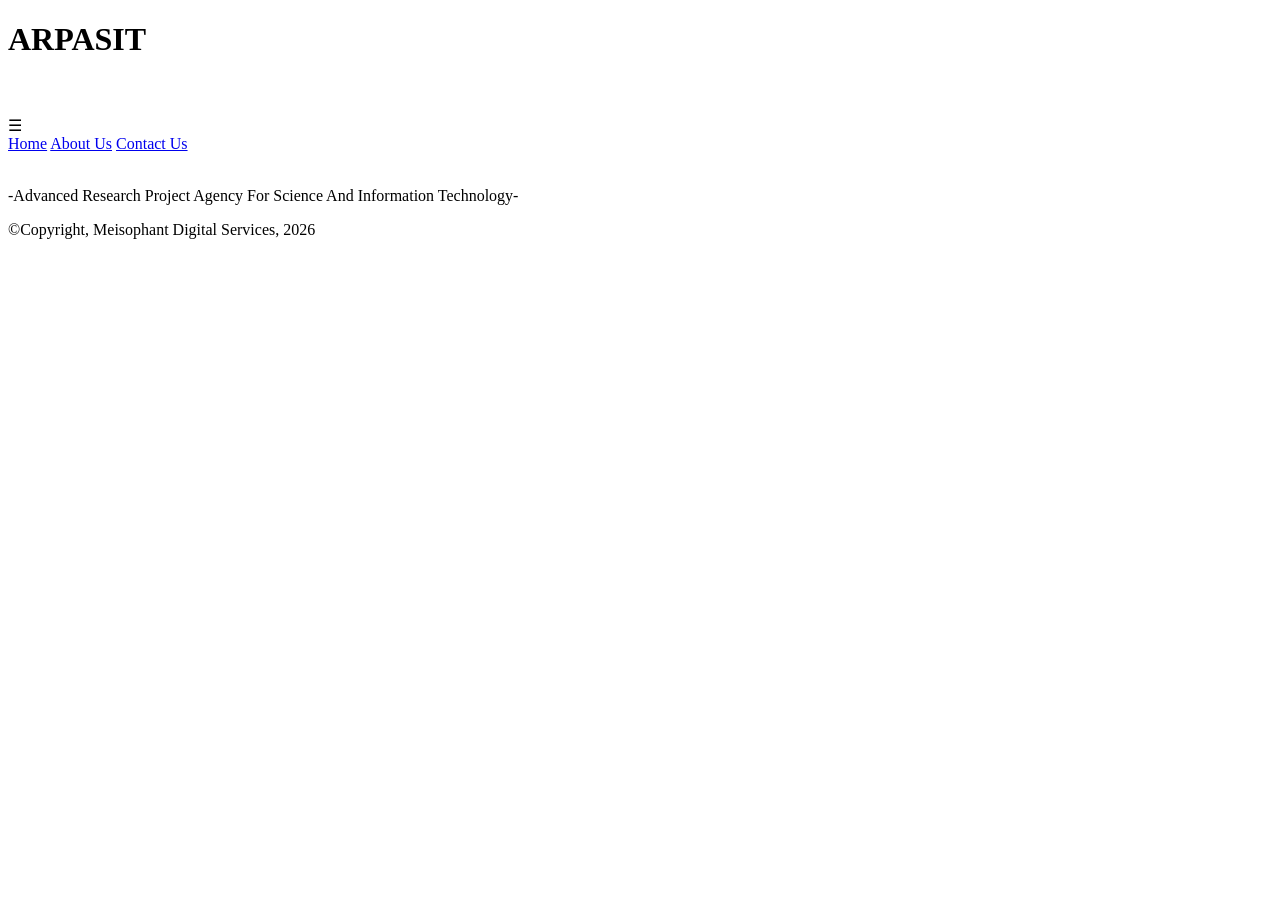
==== index.html @ 60334458 "Add files via upload" ====
<!DOCTYPE html>
<html lang="en">
<head>
    <meta charset="UTF-8">
    <meta name="viewport" content="width=device-width, initial-scale=1.0">
    <title>ARPASIT | Advanced Research Project Agency For Science And Information Technology</title>
    <link rel="stylesheet" href="./assets/css/style.css">
    <link rel="shortcut icon" href="./assets/images/favicon.png" type="image/x-icon">
</head>
<body>
    <header>
        <div class="header">
            <h1>
                ARPASIT
            </h1>
            <br><br>
            <div class="menu-btn" id="menuBtn">☰</div>
            <nav class="nav" id="navMenu">
                <a href="./">Home</a>
                <a href="./about-us/">About Us</a>
                <a href="./contact-us/">Contact Us</a>
            </nav>
        </div>
        <br>
        <p class="logo">
            -Advanced Research Project Agency For Science And Information Technology-
        </p>
    </header>
    <footer>
        &copy;Copyright, Meisophant Digital Services, 2026
    </footer>
    <script src="./assets/js/script.js"></script>
</body>
</html>
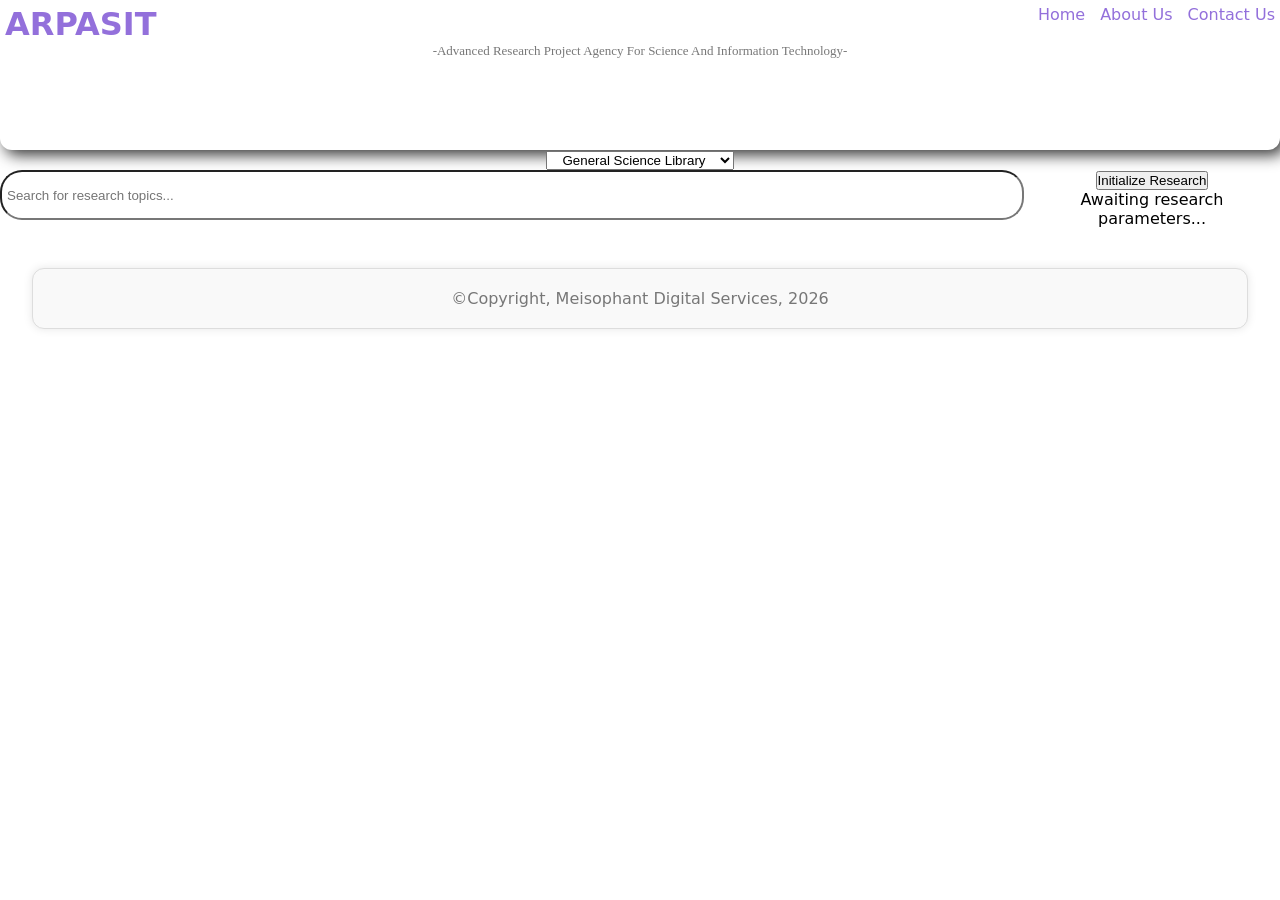
==== commit 1904b1a5: "Update index.html" ====
--- a/index.html
+++ b/index.html
@@ -10,10 +10,7 @@
 <body>
     <header>
         <div class="header">
-            <h1>
-                ARPASIT
-            </h1>
-            <br><br>
+            <h1>ARPASIT</h1>
             <div class="menu-btn" id="menuBtn">☰</div>
             <nav class="nav" id="navMenu">
                 <a href="./">Home</a>
@@ -21,14 +18,36 @@
                 <a href="./contact-us/">Contact Us</a>
             </nav>
         </div>
-        <br>
-        <p class="logo">
-            -Advanced Research Project Agency For Science And Information Technology-
-        </p>
+        <p class="logo">-Advanced Research Project Agency For Science And Information Technology-</p>
     </header>
+
+    <main class="research-section">
+        <div class="search-container">
+            <div class="agency-controls">
+                <select id="nasaDept">
+                    <option value="images">General Science Library</option>
+                    <option value="mars">Mars Rover Expedition</option>
+                    <option value="asteroids">Planetary Defense (NeoWs)</option>
+                </select>
+                <div class="search-bar">
+                    <input type="text" id="searchInput" placeholder="Search for research topics...">
+                    <button id="searchBtn">Initialize Research</button>
+                </div>
+            </div>
+        </div>
+
+        <!-- Result Output Area -->
+        <div id="resultsGrid" class="results-grid">
+            <div class="status-msg">Awaiting research parameters...</div>
+        </div>
+    </main>
+
     <footer>
         &copy;Copyright, Meisophant Digital Services, 2026
     </footer>
+
+    <!-- New Modular Scripts -->
+    <script src="./assets/js/nasa-logic.js"></script>
     <script src="./assets/js/script.js"></script>
 </body>
-</html>+</html>
--- a/assets/css/style.css
+++ b/assets/css/style.css
@@ -0,0 +1,183 @@
+:root{
+    --primary: white;
+    --theme: mediumpurple;
+    --dark-theme: rgb(127, 93, 193);
+    --meta: #777;
+}
+
+*{
+    margin: 0;
+    padding: 0;
+    box-sizing: border-box;
+    text-align: center;
+}
+
+body{
+    width: 100%;
+    font-family: system-ui, -apple-system, BlinkMacSystemFont, 'Segoe UI', Roboto, Oxygen, Ubuntu, Cantarell, 'Open Sans', 'Helvetica Neue', sans-serif;
+}
+
+header{
+    background: var(--primary);
+    width: 100%;
+    height: 150px;
+    border-bottom-left-radius: 12px;
+    border-bottom-right-radius: 12px;
+    transition: 5s;
+    justify-self: center;
+    padding: 5px;
+    box-shadow: 5px 5px 15px rgba(0, 0 ,0, 0.8);
+}
+
+.header{
+    display: flex;
+    justify-content: center;
+    text-align: center;
+    position: relative;
+    justify-content: space-between;
+    width: 100%;
+}
+
+header h1{
+    color: var(--theme);
+}
+
+.logo{
+    color: var(--meta);
+    font-family: fantasy;
+    font-size: small;
+}
+
+/* Overlay background */
+.nav-overlay {
+  position: fixed;
+  top: 0;
+  left: 0;
+  height: 100vh;
+  width: 100vw;
+  background: rgba(0,0,0,0.4);
+  -webkit-backdrop-filter: blur(5px);
+  backdrop-filter: blur(5px);
+  z-index: 8;
+  display: none;
+}
+
+.nav-overlay.show {
+  display: block;
+}
+
+/* Ensure nav appears above overlay */
+.nav {
+  z-index: 10;
+}
+
+.nav { display: flex; gap: 15px; }
+
+.nav a { 
+  color: mediumpurple; 
+  text-decoration: none; 
+  font-weight: 500;
+}
+
+.nav a:hover{
+    color: var(--meta);
+}
+
+.menu-btn { 
+  display: none; 
+  font-size: 28px; 
+  cursor: pointer;
+  color: var(--theme);
+}
+
+@media (max-width: 768px) {
+      .nav { 
+        display: none; 
+        flex-direction: column; 
+        background: var(--primary); 
+        position: absolute; 
+        top: 60px; 
+        right: 0; 
+        width: 200px; 
+        padding: 20px; 
+        border-radius: 8px; 
+        transition: 5s;
+        box-shadow: 5px 5px 15px rgba(0, 0 ,0, 0.8);
+    }
+      
+    .nav.show { 
+        display: flex; 
+    }
+
+      .menu-btn {
+         display: block; 
+        }
+}
+
+.padding{
+    padding: 90px;
+}
+
+.padding-2{
+    padding: 40px;
+}
+
+.contact{
+    margin: auto;
+    height: 100vh;
+    height: max-content;
+    width: calc(89%);
+    border-radius: 12px;
+    box-shadow: 5px 5px 15px rgba(0, 0 ,0, 0.8);
+    margin-left: auto;
+    margin-right: auto;
+    padding: 20px;
+}
+
+label{
+    float: left;
+    color: var(--meta);
+}
+
+input{
+    float: left;
+    width: 80%;
+    height: 50px;
+    border-radius: 22px;
+    text-align: left;
+    padding: 5px;
+    color: var(--theme);
+    border-color: var(--meta);
+}
+
+#msg{
+    height: 80px;
+}
+
+.submit{
+    margin-left: auto;
+    margin-right: auto;
+    float: unset;
+    color: var(--primary);
+    background-color: var(--theme);
+    text-align: center;
+    border-color: transparent;
+    transition: 1s;
+}
+
+.submit:hover{
+    background-color: var(--dark-theme);
+}
+
+footer{
+     color: #777;
+     margin: 40px auto;
+     padding: 20px;
+     background-color: #f9f9f9;
+     border: 1px solid #ddd;
+     box-shadow: 0 0 10px rgba(0,0,0,.1);
+     border-radius: 12px;
+     width: calc(100% - 5%);
+     text-align: center;
+     transition: 1.5s;
+}
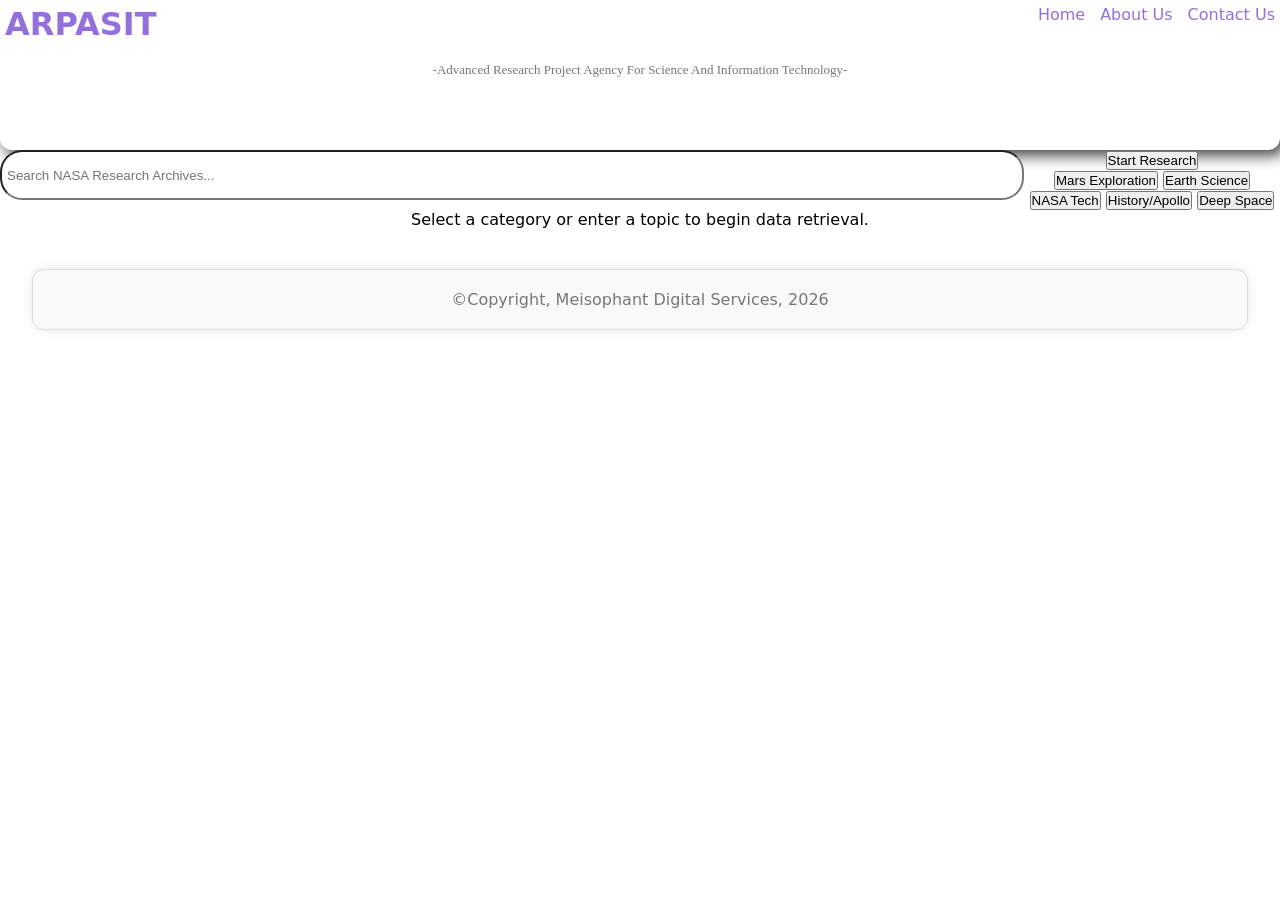
==== commit bf8abefa: "Update index.html" ====
--- a/index.html
+++ b/index.html
@@ -11,6 +11,7 @@
     <header>
         <div class="header">
             <h1>ARPASIT</h1>
+            <br><br>
             <div class="menu-btn" id="menuBtn">☰</div>
             <nav class="nav" id="navMenu">
                 <a href="./">Home</a>
@@ -18,27 +19,30 @@
                 <a href="./contact-us/">Contact Us</a>
             </nav>
         </div>
-        <p class="logo">-Advanced Research Project Agency For Science And Information Technology-</p>
+        <br>
+        <p class="logo">
+            -Advanced Research Project Agency For Science And Information Technology-
+        </p>
     </header>
 
-    <main class="research-section">
+    <main class="research-portal">
         <div class="search-container">
-            <div class="agency-controls">
-                <select id="nasaDept">
-                    <option value="images">General Science Library</option>
-                    <option value="mars">Mars Rover Expedition</option>
-                    <option value="asteroids">Planetary Defense (NeoWs)</option>
-                </select>
-                <div class="search-bar">
-                    <input type="text" id="searchInput" placeholder="Search for research topics...">
-                    <button id="searchBtn">Initialize Research</button>
-                </div>
+            <div class="search-box">
+                <input type="text" id="searchInput" placeholder="Search NASA Research Archives...">
+                <button id="searchBtn">Start Research</button>
+            </div>
+
+            <div class="category-filters">
+                <button class="filter-btn" onclick="quickSearch('Mars')">Mars Exploration</button>
+                <button class="filter-btn" onclick="quickSearch('Earth')">Earth Science</button>
+                <button class="filter-btn" onclick="quickSearch('Technology')">NASA Tech</button>
+                <button class="filter-btn" onclick="quickSearch('Apollo')">History/Apollo</button>
+                <button class="filter-btn" onclick="quickSearch('Black Hole')">Deep Space</button>
             </div>
         </div>
-
-        <!-- Result Output Area -->
+        
         <div id="resultsGrid" class="results-grid">
-            <div class="status-msg">Awaiting research parameters...</div>
+            <p class="status-msg">Select a category or enter a topic to begin data retrieval.</p>
         </div>
     </main>
 
@@ -46,8 +50,7 @@
         &copy;Copyright, Meisophant Digital Services, 2026
     </footer>
 
-    <!-- New Modular Scripts -->
-    <script src="./assets/js/nasa-logic.js"></script>
-    <script src="./assets/js/script.js"></script>
+    <script src="./assets/js/script.js"></script> 
+    <script src="./assets/js/research-engine.js"></script>
 </body>
 </html>
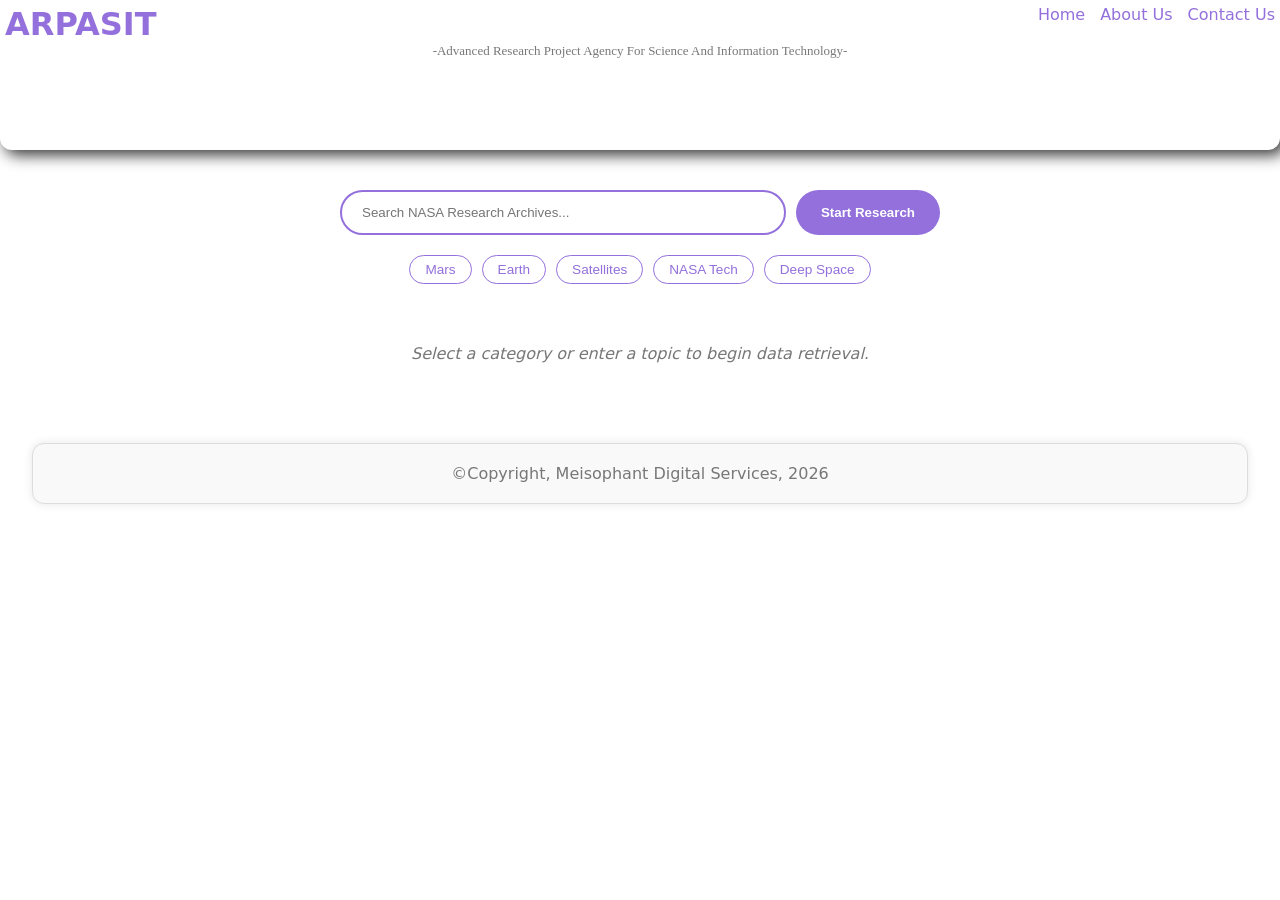
==== commit a2c1c77b: "Update index.html" ====
--- a/index.html
+++ b/index.html
@@ -11,7 +11,6 @@
     <header>
         <div class="header">
             <h1>ARPASIT</h1>
-            <br><br>
             <div class="menu-btn" id="menuBtn">☰</div>
             <nav class="nav" id="navMenu">
                 <a href="./">Home</a>
@@ -19,10 +18,7 @@
                 <a href="./contact-us/">Contact Us</a>
             </nav>
         </div>
-        <br>
-        <p class="logo">
-            -Advanced Research Project Agency For Science And Information Technology-
-        </p>
+        <p class="logo">-Advanced Research Project Agency For Science And Information Technology-</p>
     </header>
 
     <main class="research-portal">
@@ -33,11 +29,11 @@
             </div>
 
             <div class="category-filters">
-                <button class="filter-btn" onclick="quickSearch('Mars')">Mars Exploration</button>
-                <button class="filter-btn" onclick="quickSearch('Earth')">Earth Science</button>
+                <button class="filter-btn" onclick="quickSearch('Mars')">Mars</button>
+                <button class="filter-btn" onclick="quickSearch('Earth')">Earth</button>
+                <button class="filter-btn" onclick="quickSearch('Satellite')">Satellites</button>
                 <button class="filter-btn" onclick="quickSearch('Technology')">NASA Tech</button>
-                <button class="filter-btn" onclick="quickSearch('Apollo')">History/Apollo</button>
-                <button class="filter-btn" onclick="quickSearch('Black Hole')">Deep Space</button>
+                <button class="filter-btn" onclick="quickSearch('Nebula')">Deep Space</button>
             </div>
         </div>
         
@@ -50,7 +46,9 @@
         &copy;Copyright, Meisophant Digital Services, 2026
     </footer>
 
+    <!-- LOAD ORDER MATTERS -->
     <script src="./assets/js/script.js"></script> 
+    <script src="./assets/js/nasa-logic.js"></script>
     <script src="./assets/js/research-engine.js"></script>
 </body>
 </html>
--- a/assets/css/style.css
+++ b/assets/css/style.css
@@ -169,6 +169,145 @@
     background-color: var(--dark-theme);
 }
 
+/* --- Research Portal Styling --- */
+
+.research-portal {
+    padding: 40px 20px;
+    max-width: 1200px;
+    margin: 0 auto;
+}
+
+.search-container {
+    margin-bottom: 40px;
+    display: flex;
+    flex-direction: column;
+    align-items: center;
+    gap: 20px;
+}
+
+.search-box {
+    display: flex;
+    gap: 10px;
+    width: 100%;
+    max-width: 600px;
+}
+
+.search-box input {
+    flex: 1;
+    float: none; /* Resetting your global float */
+    height: 45px;
+    padding: 0 20px;
+    border: 2px solid var(--theme);
+    border-radius: 25px;
+    outline: none;
+}
+
+.search-box button {
+    padding: 0 25px;
+    background: var(--theme);
+    color: white;
+    border: none;
+    border-radius: 25px;
+    cursor: pointer;
+    font-weight: bold;
+    transition: 0.3s;
+}
+
+.search-box button:hover {
+    background: var(--dark-theme);
+}
+
+/* Category Filter Buttons */
+.category-filters {
+    display: flex;
+    flex-wrap: wrap;
+    justify-content: center;
+    gap: 10px;
+}
+
+.filter-btn {
+    background: transparent;
+    color: var(--theme);
+    border: 1px solid var(--theme);
+    padding: 6px 15px;
+    border-radius: 20px;
+    cursor: pointer;
+    font-size: 0.85rem;
+    transition: 0.3s;
+}
+
+.filter-btn:hover {
+    background: var(--theme);
+    color: white;
+}
+
+/* Results Grid */
+.results-grid {
+    display: grid;
+    grid-template-columns: repeat(auto-fill, minmax(280px, 1fr));
+    gap: 25px;
+    margin-top: 20px;
+}
+
+.status-msg {
+    grid-column: 1 / -1;
+    color: var(--meta);
+    font-style: italic;
+    margin-top: 20px;
+}
+
+/* Research Card Design */
+.research-card {
+    background: var(--primary);
+    border-radius: 12px;
+    overflow: hidden;
+    box-shadow: 0 4px 12px rgba(0,0,0,0.1);
+    transition: 0.3s;
+    text-align: left; /* Local override for cards */
+}
+
+.research-card:hover {
+    transform: translateY(-8px);
+    box-shadow: 5px 5px 15px rgba(0,0,0,0.3);
+}
+
+.research-card img {
+    width: 100%;
+    height: 200px;
+    object-fit: cover;
+}
+
+.card-content {
+    padding: 15px;
+    text-align: left;
+}
+
+.card-content h3 {
+    color: var(--theme);
+    font-size: 1.1rem;
+    margin-bottom: 8px;
+    text-align: left;
+}
+
+.card-content p {
+    font-size: 0.85rem;
+    color: var(--meta);
+    line-height: 1.4;
+    text-align: left;
+    margin-bottom: 10px;
+}
+
+.card-meta {
+    border-top: 1px solid #eee;
+    padding-top: 10px;
+    display: flex;
+    justify-content: space-between;
+    font-size: 0.7rem;
+    color: var(--meta);
+    text-transform: uppercase;
+}
+
+
 footer{
      color: #777;
      margin: 40px auto;
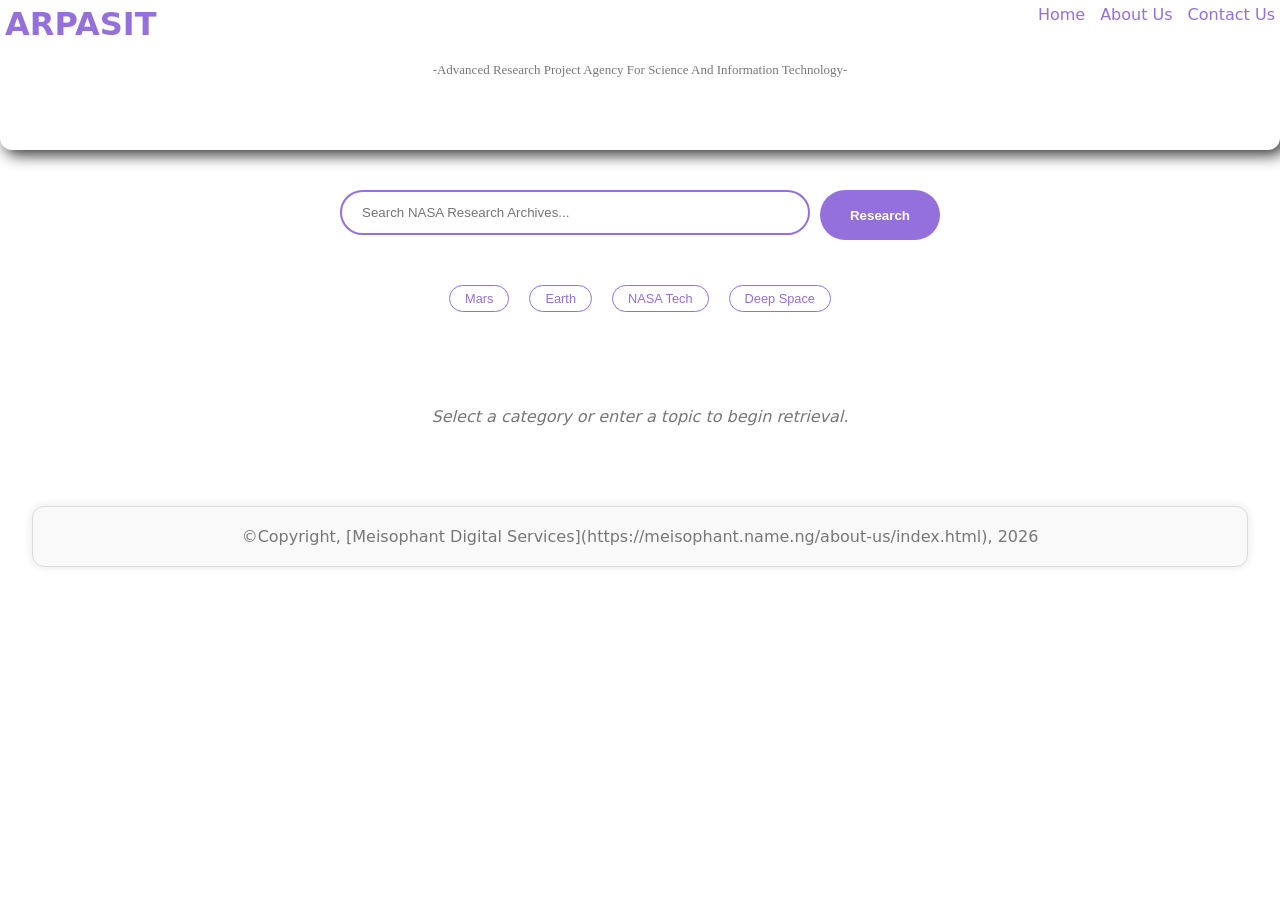
==== commit 3e6aef7a: "Update index.html" ====
--- a/index.html
+++ b/index.html
@@ -11,6 +11,7 @@
     <header>
         <div class="header">
             <h1>ARPASIT</h1>
+            <br><br>
             <div class="menu-btn" id="menuBtn">☰</div>
             <nav class="nav" id="navMenu">
                 <a href="./">Home</a>
@@ -18,35 +19,41 @@
                 <a href="./contact-us/">Contact Us</a>
             </nav>
         </div>
-        <p class="logo">-Advanced Research Project Agency For Science And Information Technology-</p>
+        <br>
+        <p class="logo">
+            -Advanced Research Project Agency For Science And Information Technology-
+        </p>
     </header>
 
-    <main class="research-portal">
+    <main class="research-portal padding-2">
         <div class="search-container">
-            <div class="search-box">
-                <input type="text" id="searchInput" placeholder="Search NASA Research Archives...">
-                <button id="searchBtn">Start Research</button>
+            <!-- Search Box Section -->
+            <div class="search-box" style="display: flex; justify-content: center; gap: 10px; margin-bottom: 20px;">
+                <input type="text" id="searchInput" placeholder="Search NASA Research Archives..." style="width: 70%; float: none;">
+                <!-- Ensure onclick="performResearch()" is present -->
+                <button id="searchBtn" class="submit" onclick="performResearch()" style="width: 20%; height: 50px; cursor: pointer;">Research</button>
             </div>
 
-            <div class="category-filters">
-                <button class="filter-btn" onclick="quickSearch('Mars')">Mars</button>
-                <button class="filter-btn" onclick="quickSearch('Earth')">Earth</button>
-                <button class="filter-btn" onclick="quickSearch('Satellite')">Satellites</button>
-                <button class="filter-btn" onclick="quickSearch('Technology')">NASA Tech</button>
-                <button class="filter-btn" onclick="quickSearch('Nebula')">Deep Space</button>
+            <!-- Quick Filter Section -->
+            <div class="category-filters" style="margin-bottom: 30px; display: flex; justify-content: center; flex-wrap: wrap;">
+                <button class="filter-btn submit" onclick="quickSearch('Mars')" style="padding: 5px 15px; margin: 5px; border-radius: 20px; font-size: 0.8rem; cursor: pointer;">Mars</button>
+                <button class="filter-btn submit" onclick="quickSearch('Earth')" style="padding: 5px 15px; margin: 5px; border-radius: 20px; font-size: 0.8rem; cursor: pointer;">Earth</button>
+                <button class="filter-btn submit" onclick="quickSearch('Technology')" style="padding: 5px 15px; margin: 5px; border-radius: 20px; font-size: 0.8rem; cursor: pointer;">NASA Tech</button>
+                <button class="filter-btn submit" onclick="quickSearch('Galaxy')" style="padding: 5px 15px; margin: 5px; border-radius: 20px; font-size: 0.8rem; cursor: pointer;">Deep Space</button>
             </div>
         </div>
         
-        <div id="resultsGrid" class="results-grid">
-            <p class="status-msg">Select a category or enter a topic to begin data retrieval.</p>
+        <!-- Results Container -->
+        <div id="resultsGrid" class="results-grid" style="display: grid; grid-template-columns: repeat(auto-fill, minmax(280px, 1fr)); gap: 20px;">
+            <p class="status-msg" style="grid-column: 1/-1; color: #777; text-align: center;">Select a category or enter a topic to begin retrieval.</p>
         </div>
     </main>
 
     <footer>
-        &copy;Copyright, Meisophant Digital Services, 2026
+        &copy;Copyright, [Meisophant Digital Services](https://meisophant.name.ng/about-us/index.html), 2026
     </footer>
 
-    <!-- LOAD ORDER MATTERS -->
+    <!-- Essential Scripts -->
     <script src="./assets/js/script.js"></script> 
     <script src="./assets/js/nasa-logic.js"></script>
     <script src="./assets/js/research-engine.js"></script>
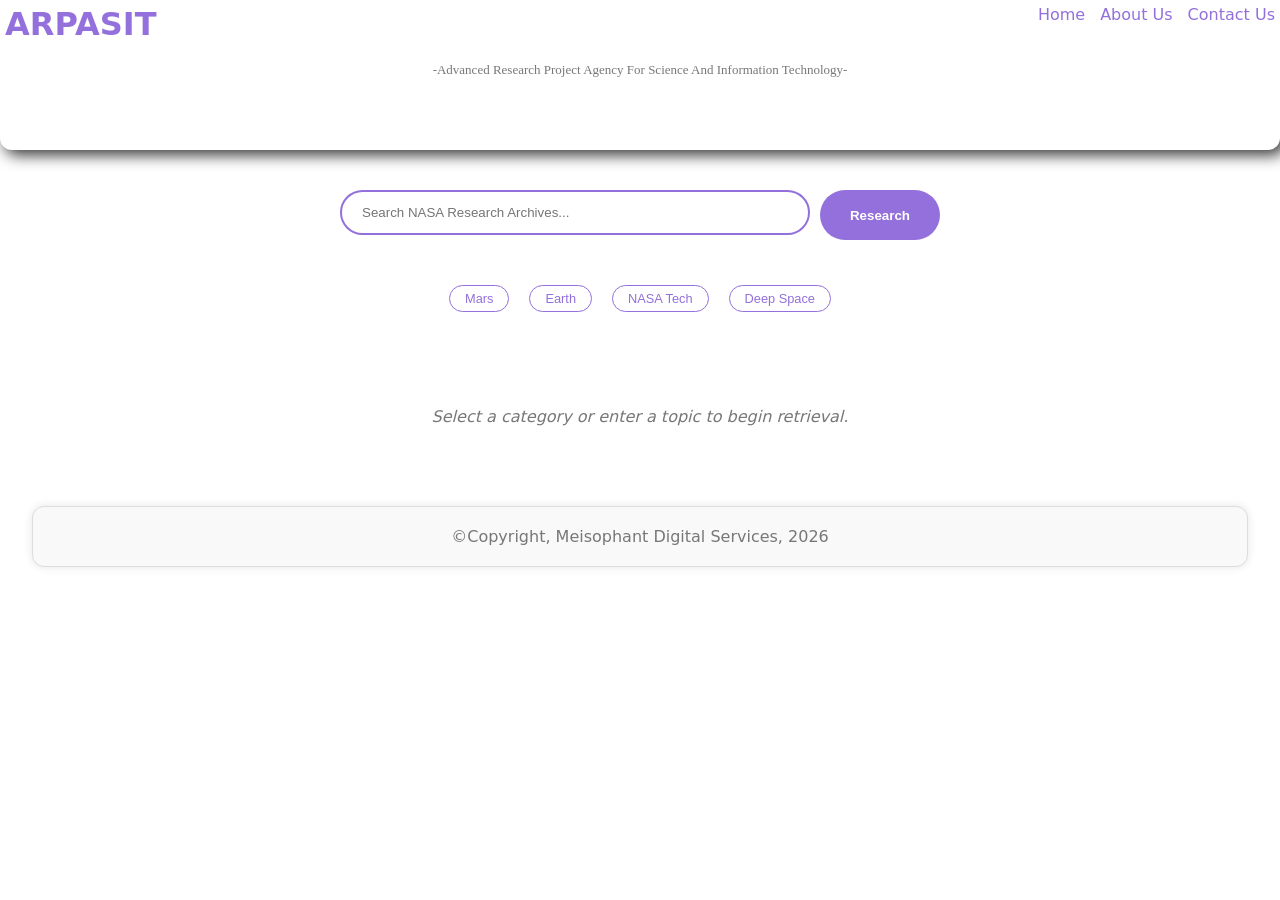
==== commit 664fbbbf: "Update index.html" ====
--- a/index.html
+++ b/index.html
@@ -50,7 +50,7 @@
     </main>
 
     <footer>
-        &copy;Copyright, [Meisophant Digital Services](https://meisophant.name.ng/about-us/index.html), 2026
+        &copy;Copyright, Meisophant Digital Services, 2026
     </footer>
 
     <!-- Essential Scripts -->
